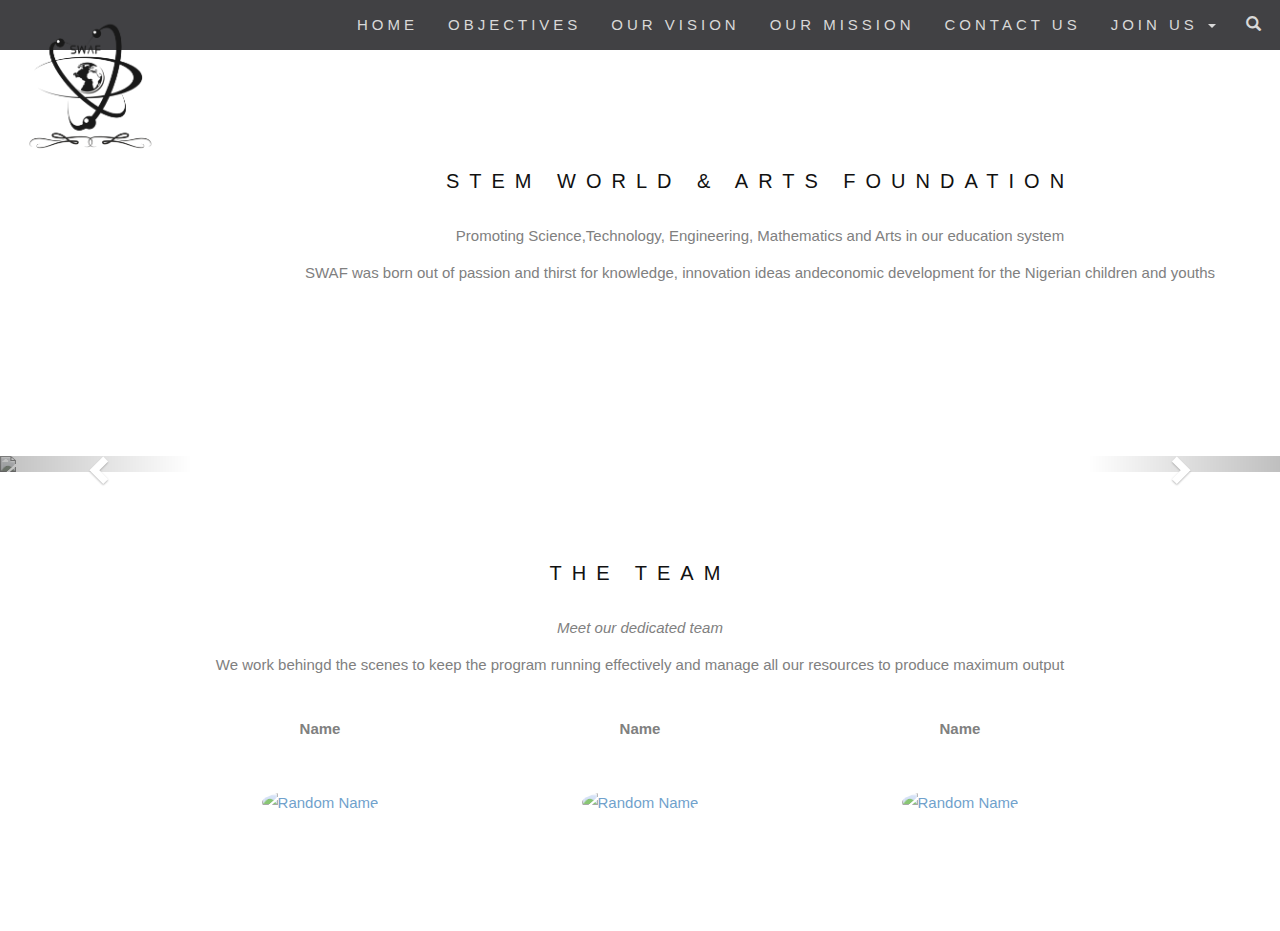
==== index.html @ a286230a "first commit" ====
<!DOCTYPE html>
<html lang="en">
<head>
  <title>Stem World Arts Foundation</title>
  <meta charset="utf-8">
  <meta name="viewport" content="width=device-width, initial-scale=1">
  <link rel="stylesheet" href="https://maxcdn.bootstrapcdn.com/bootstrap/3.4.1/css/bootstrap.min.css">
  <script src="https://ajax.googleapis.com/ajax/libs/jquery/3.5.1/jquery.min.js"></script>
  <script src="https://maxcdn.bootstrapcdn.com/bootstrap/3.4.1/js/bootstrap.min.js"></script>
  <link rel="stylesheet" href="style.css">
</head>

<body id="home" data-spy="scroll" data-target=".navbar" data-offset="50">
    <div class="container">
        <div class="container text-center">
        <h3> STEM WORLD & ARTS FOUNDATION</h3>
        <p> Promoting Science,Technology, Engineering, Mathematics and Arts in our education system</p>
     <p> SWAF was born out of passion  and thirst for knowledge, innovation ideas andeconomic development for the Nigerian children and youths</p>
    </div>
    </div>
    <nav class="navbar navbar-default navbar-fixed-top">
        <div class="container-fluid">
          <div class="navbar-header">
            <button type="button" class="navbar-toggle" data-toggle="collapse" data-target="#myNavbar">
              <span class="icon-bar"></span>
              <span class="icon-bar"></span>
              <span class="icon-bar"></span>                        
            </button>
            <a class="navbar-brand" href="./index.html"><img src="SWAF.png" alt="Logo" width="150px" ></a>
          </div>
          <div class="collapse navbar-collapse" id="myNavbar">
            <ul class="nav navbar-nav navbar-right">
              <li><a href="./index.html">HOME</a></li>
              <li><a href="./objectives.html">OBJECTIVES</a></li>
              <li><a href="./vision.html">OUR VISION</a></li>
              <li><a href="./mission.html">OUR MISSION</a></li>
              <li><a href="./contact.html">CONTACT US</a></li>
              <li class="dropdown">
                <a class="dropdown-toggle" data-toggle="dropdown" href="#">JOIN US
                <span class="caret"></span></a>
                <ul class="dropdown-menu">
                  <li><a href="#">Mentor</a></li>
                  <li><a href="#">Mentee</a></li>
                  <li><a href="#">Partner</a></li> 
                </ul>
              </li>
              <li><a href="#"><span class="glyphicon glyphicon-search"></span></a></li>
            </ul>
          </div>
        </div>
    </nav>

<div id="myCarousel" class="carousel slide" data-ride="carousel">
    <!-- Indicators -->
    <ol class="carousel-indicators">
      <li data-target="#myCarousel" data-slide-to="0" class="active"></li>
      <li data-target="#myCarousel" data-slide-to="1"></li>
      <li data-target="#myCarousel" data-slide-to="2"></li>
    </ol>

    <!-- Wrapper for slides -->
    <div class="carousel-inner" role="listbox">
      <div class="item active">
        <img src="https://images.wallpaperscraft.com/image/design_neon_light_126464_1920x1080.jpg"> 
        <div class="carousel-caption">
          <h3>Stem World & Arts Foundation</h3>
          <p>Bringing out hidden potentials through learning and mentorship</p>
        </div>      
      </div>

      <div class="item">
        <img src="https://images.unsplash.com/photo-1568667256531-7d5ac92eaa7a?ixlib=rb-1.2.1&ixid=eyJhcHBfaWQiOjEyMDd9&w=1000&q=80" alt="Arts" width="1200" height="700">
        <div class="carousel-caption">
          <h3>ARTS</h3>
          <p>Legal Theartre Music</p>
        </div>      
      </div>
    
      <div class="item">
        <img src="https://www.sandiegobusiness.org/wp-content/uploads/2020/06/christina-wocintechchat-com-4PU-OC8sW98-unsplash.jpg" alt="Los Angeles" width="1200" height="700">
        <div class="carousel-caption">
          <h3>Mentorship and Sponsorship</h3>
          <p>Join us and lets help build a future we want to live in</p>
        </div>      
      </div>
    </div>

    <!-- Left and right controls -->
    <a class="left carousel-control" href="#myCarousel" role="button" data-slide="prev">
      <span class="glyphicon glyphicon-chevron-left" aria-hidden="true"></span>
      <span class="sr-only">Previous</span>
    </a>
    <a class="right carousel-control" href="#myCarousel" role="button" data-slide="next">
      <span class="glyphicon glyphicon-chevron-right" aria-hidden="true"></span>
      <span class="sr-only">Next</span>
    </a>
</div>

<div class="container text-center">
  <h3>THE TEAM</h3>
  <p><em>Meet our dedicated team</em></p>
  <p>We work behingd the scenes to keep the program running effectively and manage all our resources to produce maximum output</p>
  <br>
  <div class="row">
    <div class="col-sm-4">
      <p class="text-center"><strong>Name</strong></p><br>
      <a href="#demo" data-toggle="collapse">
        <img src="https://images.unsplash.com/photo-1494790108377-be9c29b29330?ixlib=rb-1.2.1&ixid=eyJhcHBfaWQiOjEyMDd9&w=1000&q=80" class="img-circle person" alt="Random Name" width="255" height="255">
      </a>
      <div id="demo" class="collapse">
        <p>Founder</p>
        <p>Banke</p>
        <p>B747 pilot</p>
      </div>
    </div>
    <div class="col-sm-4">
      <p class="text-center"><strong>Name</strong></p><br>
      <a href="#demo2" data-toggle="collapse">
        <img src="https://images.unsplash.com/photo-1494790108377-be9c29b29330?ixlib=rb-1.2.1&ixid=eyJhcHBfaWQiOjEyMDd9&w=1000&q=80" class="img-circle person" alt="Random Name" width="255" height="255">
      </a>
      <div id="demo2" class="collapse">
        <p>Operating Officer</p>
        <p>Faith</p>
        <p>Captain B737</p>
      </div>
    </div>
    <div class="col-sm-4">
      <p class="text-center"><strong>Name</strong></p><br>
      <a href="#demo3" data-toggle="collapse">
        <img src="https://images.unsplash.com/photo-1494790108377-be9c29b29330?ixlib=rb-1.2.1&ixid=eyJhcHBfaWQiOjEyMDd9&w=1000&q=80" class="img-circle person" alt="Random Name" width="255" height="255">
      </a>
      <div id="demo3" class="collapse">
        <p>Finance and resouces</p>
        <p>Name</p>
        <p>Experience or Job</p>
      </div>
    </div>
  </div>
</div>

</body>


</body>
</html>
---- style.css ----
body {
    font: 400 15px/1.8 Lato, sans-serif;
    color: gray;
  }
  h3, h4 {
    margin: 10px 0 30px 0;
    letter-spacing: 10px;      
    font-size: 20px;
    color: #111;
  }
  .container {
    padding: 80px 120px;
  }
  .person {
    border: 10px solid transparent;
    margin-bottom: 25px;
    width: 80%;
    height: 80%;
    opacity: 0.7;
  }
  .person:hover {
    border-color: #f1f1f1;
  }
  .carousel-inner img {
    -webkit-filter: grayscale(90%);
    filter: grayscale(90%); /* make all photos black and white */ 
    width: 100%; /* Set width to 100% */
    margin: auto;
  }
  .carousel-caption h3 {
    color: #fff !important;
  }
  @media (max-width: 600px) {
    .carousel-caption {
      display: none; /* Hide the carousel text when the screen is less than 600 pixels wide */
    }
  }
  .bg-1 {
    background: #2d2d30;
    color: #bdbdbd;
  }
  .bg-1 h3 {color: #fff;}
  .bg-1 p {font-style: italic;}
  .list-group-item:first-child {
    border-top-right-radius: 0;
    border-top-left-radius: 0;
  }
  .list-group-item:last-child {
    border-bottom-right-radius: 0;
    border-bottom-left-radius: 0;
  }
  .thumbnail {
    padding: 0 0 15px 0;
    border: none;
    border-radius: 0;
  }
  .thumbnail p {
    margin-top: 15px;
    color: #555;
  }
  .btn {
    padding: 10px 20px;
    background-color: #333;
    color: #f1f1f1;
    border-radius: 0;
    transition: .2s;
  }
  .btn:hover, .btn:focus {
    border: 1px solid #333;
    background-color: #fff;
    color: #000;
  }
  .modal-header, h4, .close {
    background-color: #333;
    color: #fff !important;
    text-align: center;
    font-size: 30px;
  }
  .modal-header, .modal-body {
    padding: 40px 50px;
  }
  .nav-tabs li a {
    color: #777;
  }
  #googleMap {
    width: 100%;
    height: 400px;
    -webkit-filter: grayscale(100%);
    filter: grayscale(100%);
  }  
  .navbar {
    font-family: Montserrat, sans-serif;
    margin-bottom: 0;
    background-color: #2d2d30;
    border: 0;
    font-size: 15px !important;
    letter-spacing: 4px;
    opacity: 0.9;
  }
  .navbar li a, .navbar .navbar-brand { 
    color: #d5d5d5 !important;
  }
  .navbar-nav li a:hover {
    color: #fff !important;
  }
  .navbar-nav li.active a {
    color: #fff !important;
    background-color: #29292c !important;
  }
  .navbar-default .navbar-toggle {
    border-color: transparent;
  }
  .open .dropdown-toggle {
    color: #fff;
    background-color: #555 !important;
  }
  .dropdown-menu li a {
    color: #000 !important;
  }
  .dropdown-menu li a:hover {
    background-color: red !important;
  }
  footer {
    background-color: #2d2d30;
    color: #f5f5f5;
    padding: 32px;
  }
  footer a {
    color: #f5f5f5;
  }
  footer a:hover {
    color: #777;
    text-decoration: none;
  }  
  .form-control {
    border-radius: 0;
  }
  textarea {
    resize: none;
  }
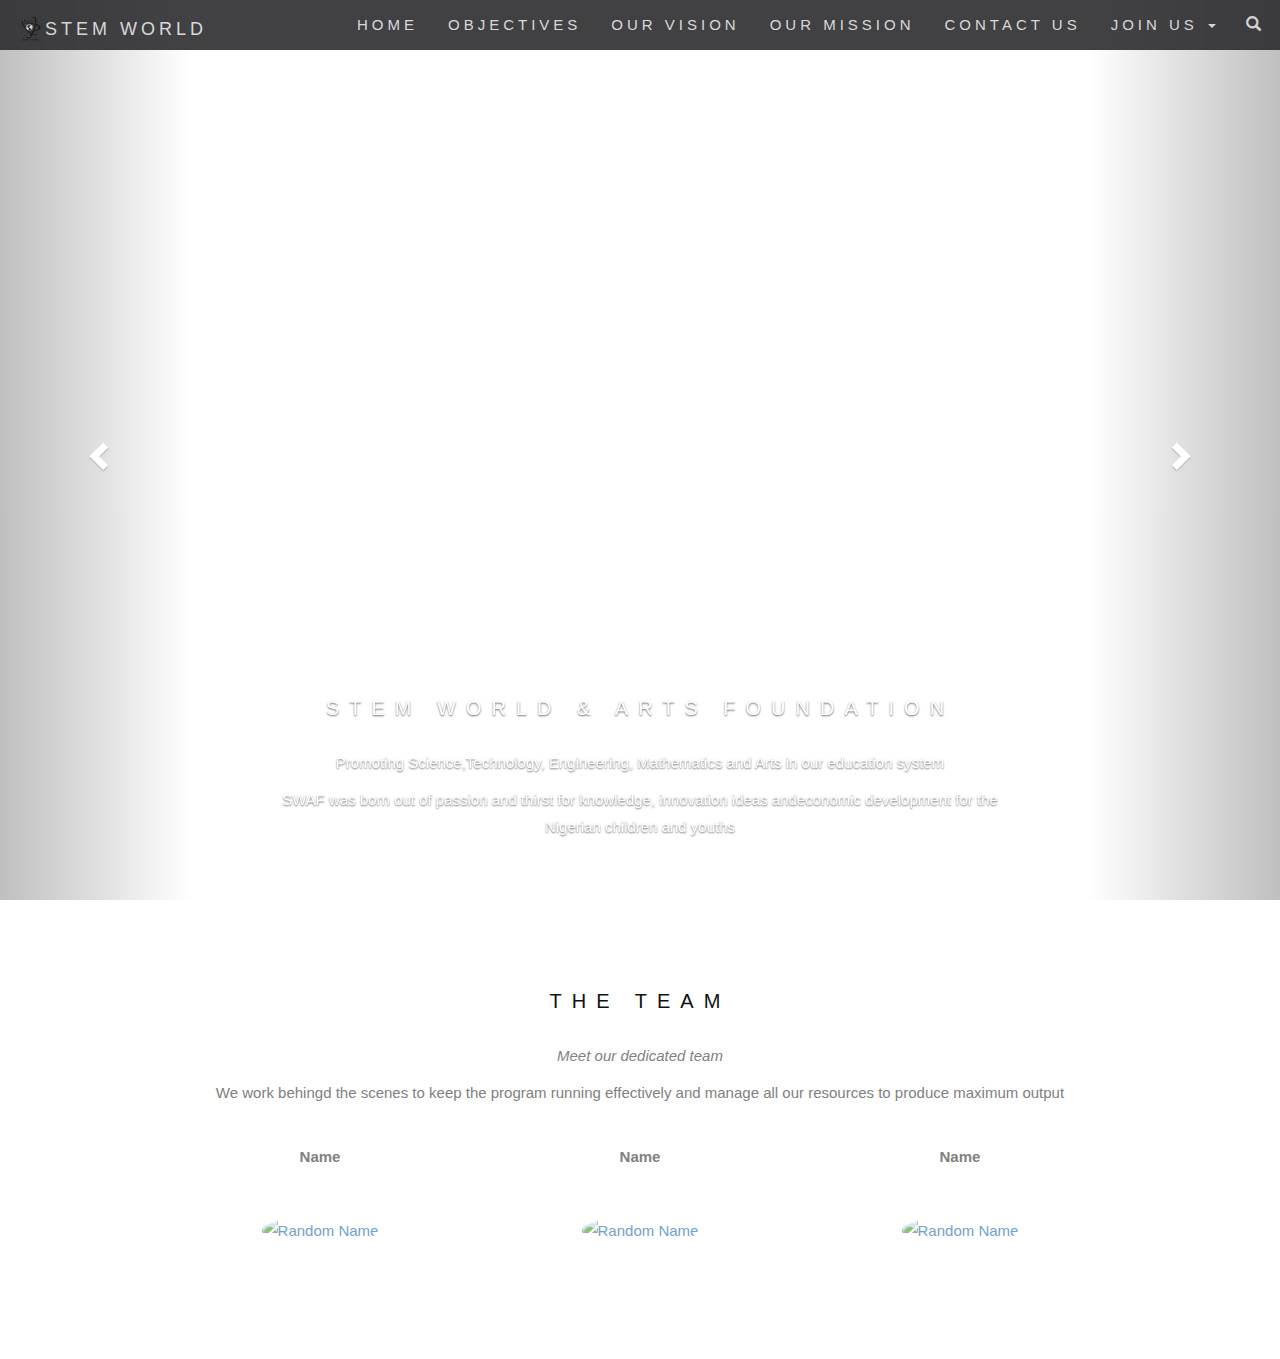
==== commit 066d27d7: "Merge pull request #1 from emmanueldiogu/master" ====
--- a/index.html
+++ b/index.html
@@ -11,12 +11,6 @@
 </head>
 
 <body id="home" data-spy="scroll" data-target=".navbar" data-offset="50">
-    <div class="container">
-        <div class="container text-center">
-        <h3> STEM WORLD & ARTS FOUNDATION</h3>
-        <p> Promoting Science,Technology, Engineering, Mathematics and Arts in our education system</p>
-     <p> SWAF was born out of passion  and thirst for knowledge, innovation ideas andeconomic development for the Nigerian children and youths</p>
-    </div>
     </div>
     <nav class="navbar navbar-default navbar-fixed-top">
         <div class="container-fluid">
@@ -26,7 +20,7 @@
               <span class="icon-bar"></span>
               <span class="icon-bar"></span>                        
             </button>
-            <a class="navbar-brand" href="./index.html"><img src="SWAF.png" alt="Logo" width="150px" ></a>
+            <a class="navbar-brand" href="./index.html"><img src="SWAF.png" alt="Logo" width="" height="30px" class="brand-img">STEM WORLD</a>
           </div>
           <div class="collapse navbar-collapse" id="myNavbar">
             <ul class="nav navbar-nav navbar-right">
@@ -60,24 +54,25 @@
 
     <!-- Wrapper for slides -->
     <div class="carousel-inner" role="listbox">
-      <div class="item active">
-        <img src="https://images.wallpaperscraft.com/image/design_neon_light_126464_1920x1080.jpg"> 
+      <div class="item active" style="background-image: url('https://images.wallpaperscraft.com/image/design_neon_light_126464_1920x1080.jpg');">
+        <!-- <img src="https://images.wallpaperscraft.com/image/design_neon_light_126464_1920x1080.jpg">  -->
         <div class="carousel-caption">
-          <h3>Stem World & Arts Foundation</h3>
-          <p>Bringing out hidden potentials through learning and mentorship</p>
+          <h3> STEM WORLD & ARTS FOUNDATION</h3>
+          <p> Promoting Science,Technology, Engineering, Mathematics and Arts in our education system</p>
+          <p> SWAF was born out of passion  and thirst for knowledge, innovation ideas andeconomic development for the Nigerian children and youths</p>
         </div>      
       </div>
 
-      <div class="item">
-        <img src="https://images.unsplash.com/photo-1568667256531-7d5ac92eaa7a?ixlib=rb-1.2.1&ixid=eyJhcHBfaWQiOjEyMDd9&w=1000&q=80" alt="Arts" width="1200" height="700">
+      <div class="item" style="background-image: url('https://images.unsplash.com/photo-1568667256531-7d5ac92eaa7a?ixlib=rb-1.2.1&ixid=eyJhcHBfaWQiOjEyMDd9&w=1000&q=80');">
+        <!-- <img src="https://images.unsplash.com/photo-1568667256531-7d5ac92eaa7a?ixlib=rb-1.2.1&ixid=eyJhcHBfaWQiOjEyMDd9&w=1000&q=80" alt="Arts" width="1200" height="700"> -->
         <div class="carousel-caption">
           <h3>ARTS</h3>
           <p>Legal Theartre Music</p>
         </div>      
       </div>
     
-      <div class="item">
-        <img src="https://www.sandiegobusiness.org/wp-content/uploads/2020/06/christina-wocintechchat-com-4PU-OC8sW98-unsplash.jpg" alt="Los Angeles" width="1200" height="700">
+      <div class="item" style="background-image: url('https://www.sandiegobusiness.org/wp-content/uploads/2020/06/christina-wocintechchat-com-4PU-OC8sW98-unsplash.jpg');">
+        <!-- <img src="https://www.sandiegobusiness.org/wp-content/uploads/2020/06/christina-wocintechchat-com-4PU-OC8sW98-unsplash.jpg" alt="Los Angeles" width="1200" height="700"> -->
         <div class="carousel-caption">
           <h3>Mentorship and Sponsorship</h3>
           <p>Join us and lets help build a future we want to live in</p>
--- a/style.css
+++ b/style.css
@@ -21,11 +21,20 @@
   .person:hover {
     border-color: #f1f1f1;
   }
-  .carousel-inner img {
+  /* .carousel-inner img {
     -webkit-filter: grayscale(90%);
-    filter: grayscale(90%); /* make all photos black and white */ 
-    width: 100%; /* Set width to 100% */
+    filter: grayscale(90%); make all photos black and white 
+    width: 100%; Set width to 100%
+    height: 10vh;
     margin: auto;
+  }  */
+  .carousel-inner .item {
+    background-repeat: none;
+    background-size: cover;
+    background-position: center;
+    height: 100vh;
+    filter: grayscale(90%);
+
   }
   .carousel-caption h3 {
     color: #fff !important;
@@ -110,6 +119,9 @@
   .navbar-default .navbar-toggle {
     border-color: transparent;
   }
+  .navbar-brand>.brand-img {
+    display: inline-block !important;
+}
   .open .dropdown-toggle {
     color: #fff;
     background-color: #555 !important;
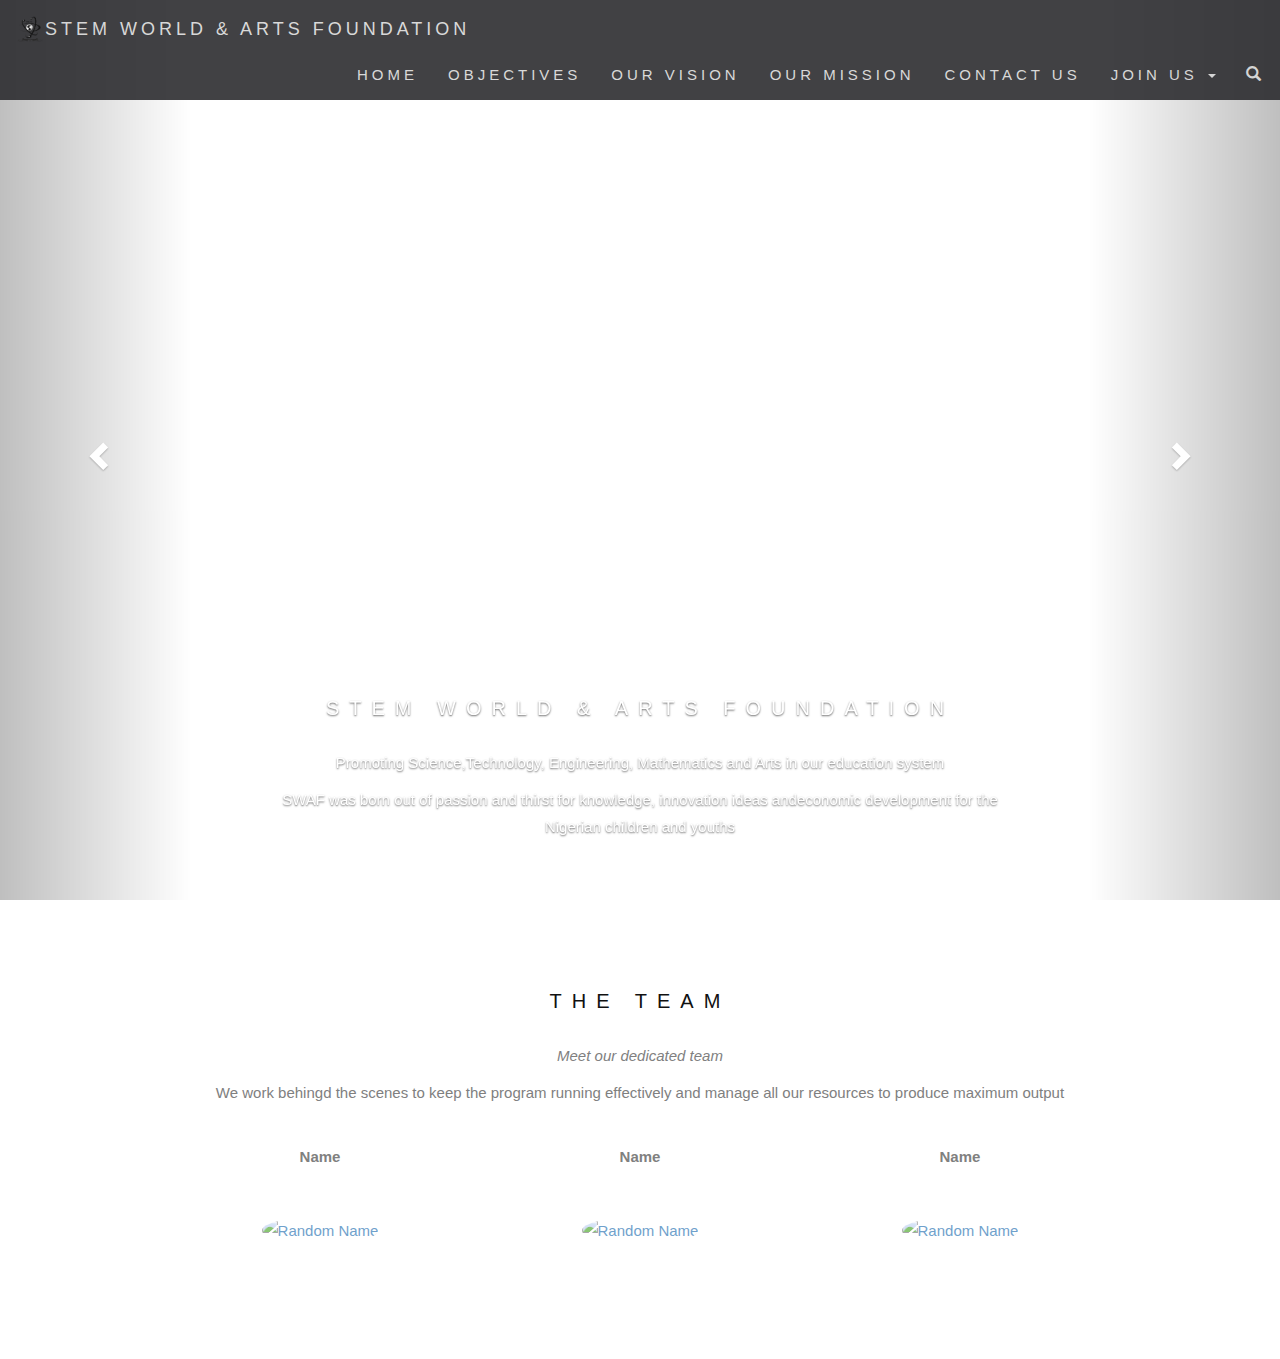
==== commit c4ea5182: "add changes" ====
--- a/index.html
+++ b/index.html
@@ -20,7 +20,7 @@
               <span class="icon-bar"></span>
               <span class="icon-bar"></span>                        
             </button>
-            <a class="navbar-brand" href="./index.html"><img src="SWAF.png" alt="Logo" width="" height="30px" class="brand-img">STEM WORLD</a>
+            <a class="navbar-brand" href="./index.html"><img src="SWAF.png" alt="Logo" width="" height="30px" class="brand-img">STEM WORLD & ARTS FOUNDATION</a>
           </div>
           <div class="collapse navbar-collapse" id="myNavbar">
             <ul class="nav navbar-nav navbar-right">
@@ -33,9 +33,9 @@
                 <a class="dropdown-toggle" data-toggle="dropdown" href="#">JOIN US
                 <span class="caret"></span></a>
                 <ul class="dropdown-menu">
-                  <li><a href="#">Mentor</a></li>
-                  <li><a href="#">Mentee</a></li>
-                  <li><a href="#">Partner</a></li> 
+                  <li><a href="./mentor.html">MENTOR</a></li>
+                  <li><a href="./mentee.html">MENTEE</a></li>
+                  <li><a href="./partner.html">PARTNER</a></li>
                 </ul>
               </li>
               <li><a href="#"><span class="glyphicon glyphicon-search"></span></a></li>
